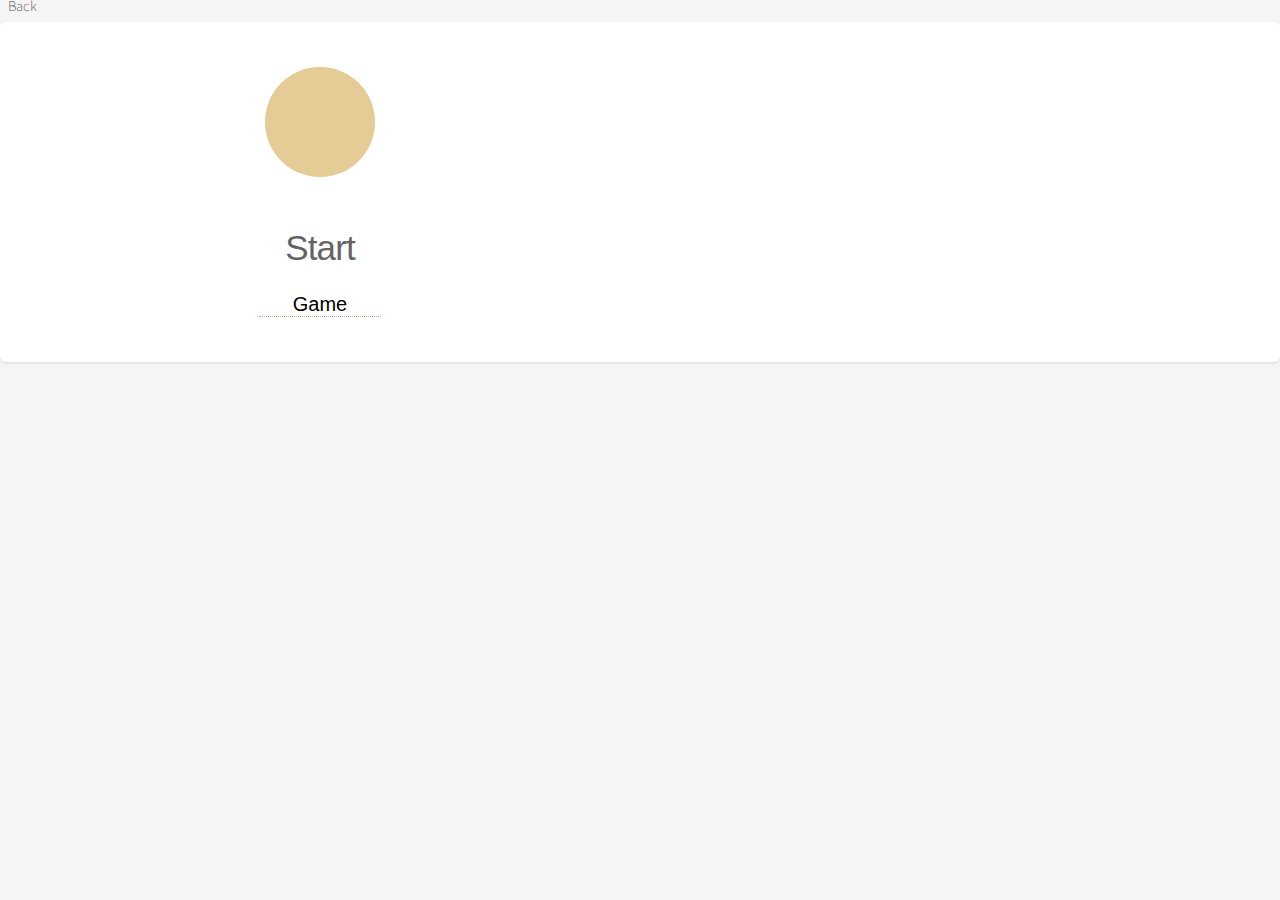
==== www/game.html @ 00e38f8a "Add files via upload" ====
<!DOCTYPE HTML>
<!--
	Alpha by HTML5 UP
	html5up.net | @ajlkn
	Free for personal and commercial use under the CCA 3.0 license (html5up.net/license)
-->
<html>
	<head>
		<title>Paseo Ligths</title>
		<meta charset="utf-8" />
		<meta name="viewport" content="width=device-width, initial-scale=1" />
		<!--[if lte IE 8]><script src="assets/js/ie/html5shiv.js"></script><![endif]-->
		<link rel="stylesheet" href="css/main.css" />
		<!--[if lte IE 8]><link rel="stylesheet" href="assets/css/ie8.css" /><![endif]-->
	</head>

	<body class="landing">

			<div id="page-wrapper">
		<!-- Header -->
			<a href="index.html"><h1>	&nbsp	&nbspBack</h1></a>

					<section class="box special features">
						<div class="features-row">
								<section>
								<a href="#"> <button type="button" class="click-led" id="game" value="12" ><span class="icon major fa-lock accent5"></span>
								<h3>Start</h3>
								<ul class="actions">
									<li>Game</button></a></li>
								</ul>
							</section>
							
						</div>
				</section>

						</div>

		<!-- Scripts -->
			<script src="js/jquery.min.js"></script>
			<script src="js/jquery.dropotron.min.js"></script>
			<script src="js/jquery.scrollgress.min.js"></script>
			<script src="js/skel.min.js"></script>
			<script src="js/util.js"></script>
			<!--[if lte IE 8]><script src="assets/js/ie/respond.min.js"></script><![endif]-->
			<script src="js/main.js"></script>
			<!-- Lights scripts below --> 
			
			<script src="js/jquery-1.10.1.min.js"></script>
        	<script src="js/socket.io.js"></script>
        	<script src="js/index.js"></script>
        	<script src="js/jquery.min.js" type="text/javascript"></script>
        	<script src="js/jquery-ui.min.js" type="text/javascript"></script>
        	

	</body>
</html>
---- www/css/main.css ----
@import url("font-awesome.min.css");
@import url("https://fonts.googleapis.com/css?family=Source+Sans+Pro:300,400,300italic,400italic");

/*
	Alpha by HTML5 UP
	html5up.net | @ajlkn
	Free for personal and commercial use under the CCA 3.0 license (html5up.net/license)
*/

/* Reset */

	html, body, div, span, applet, object, iframe, h1, h2, h3, h4, h5, h6, p, blockquote, pre, a, abbr, acronym, address, big, cite, code, del, dfn, em, img, ins, kbd, q, s, samp, small, strike, strong, sub, sup, tt, var, b, u, i, center, dl, dt, dd, ol, ul, li, fieldset, form, label, legend, table, caption, tbody, tfoot, thead, tr, th, td, article, aside, canvas, details, embed, figure, figcaption, footer, header, hgroup, menu, nav, output, ruby, section, summary, time, mark, audio, video {
		margin: 0;
		padding: 0;
		border: 0;
		font-size: 100%;
		font: inherit;
		vertical-align: baseline;
	}

	article, aside, details, figcaption, figure, footer, header, hgroup, menu, nav, section {
		display: block;
	}

	body {
		line-height: 1;
	}

	ol, ul {
		list-style: none; 
	}

	blockquote, q {
		quotes: none;
	}

	blockquote:before, blockquote:after, q:before, q:after {
		content: '';
		content: none;
	}

	table {
		border-collapse: collapse;
		border-spacing: 0;
	}

	body {
		-webkit-text-size-adjust: none;
	}

/* Box Model */

	*, *:before, *:after {
		-moz-box-sizing: border-box;
		-webkit-box-sizing: border-box;
		box-sizing: border-box;
	}

/* Containers */

	.container {
		margin-left: auto;
		margin-right: auto;
	}

	.container.\31 25\25 {
		width: 100%;
		max-width: 75em;
		min-width: 60em;
	}

	.container.\37 5\25 {
		width: 45em;
	}

	.container.\35 0\25 {
		width: 30em;
	}

	.container.\32 5\25 {
		width: 15em;
	}

	.container {
		width: 60em;
	}

	@media screen and (max-width: 1680px) {

		.container.\31 25\25 {
			width: 100%;
			max-width: 75em;
			min-width: 60em;
		}

		.container.\37 5\25 {
			width: 45em;
		}

		.container.\35 0\25 {
			width: 30em;
		}

		.container.\32 5\25 {
			width: 15em;
		}

		.container {
			width: 60em;
		}

	}

	@media screen and (max-width: 1280px) {

		.container.\31 25\25 {
			width: 100%;
			max-width: 75em;
			min-width: 60em;
		}

		.container.\37 5\25 {
			width: 45em;
		}

		.container.\35 0\25 {
			width: 30em;
		}

		.container.\32 5\25 {
			width: 15em;
		}

		.container {
			width: 60em;
		}

	}

	@media screen and (max-width: 980px) {

		.container.\31 25\25 {
			width: 100%;
			max-width: 112.5%;
			min-width: 90%;
		}

		.container.\37 5\25 {
			width: 67.5%;
		}

		.container.\35 0\25 {
			width: 45%;
		}

		.container.\32 5\25 {
			width: 22.5%;
		}

		.container {
			width: 90%;
		}

	}

	@media screen and (max-width: 840px) {

		.container.\31 25\25 {
			width: 100%;
			max-width: 112.5%;
			min-width: 90%;
		}

		.container.\37 5\25 {
			width: 67.5%;
		}

		.container.\35 0\25 {
			width: 45%;
		}

		.container.\32 5\25 {
			width: 22.5%;
		}

		.container {
			width: 90% !important;
		}

	}

	@media screen and (max-width: 736px) {

		.container.\31 25\25 {
			width: 100%;
			max-width: 125%;
			min-width: 100%;
		}

		.container.\37 5\25 {
			width: 75%;
		}

		.container.\35 0\25 {
			width: 50%;
		}

		.container.\32 5\25 {
			width: 25%;
		}

		.container {
			width: 100% !important;
		}

	}

	@media screen and (max-width: 480px) {

		.container.\31 25\25 {
			width: 100%;
			max-width: 125%;
			min-width: 100%;
		}

		.container.\37 5\25 {
			width: 75%;
		}

		.container.\35 0\25 {
			width: 50%;
		}

		.container.\32 5\25 {
			width: 25%;
		}

		.container {
			width: 100% !important;
		}

	}

/* Grid */

	.row {
		border-bottom: solid 1px transparent;
		-moz-box-sizing: border-box;
		-webkit-box-sizing: border-box;
		box-sizing: border-box;
	}

	.row > * {
		float: left;
		-moz-box-sizing: border-box;
		-webkit-box-sizing: border-box;
		box-sizing: border-box;
	}

	.row:after, .row:before {
		content: '';
		display: block;
		clear: both;
		height: 0;
	}

	.row.uniform > * > :first-child {
		margin-top: 0;
	}

	.row.uniform > * > :last-child {
		margin-bottom: 0;
	}

	.row.\30 \25 > * {
		padding: 0 0 0 0em;
	}

	.row.\30 \25 {
		margin: 0 0 -1px 0em;
	}

	.row.uniform.\30 \25 > * {
		padding: 0em 0 0 0em;
	}

	.row.uniform.\30 \25 {
		margin: 0em 0 -1px 0em;
	}

	.row > * {
		padding: 0 0 0 2em;
	}

	.row {
		margin: 0 0 -1px -2em;
	}

	.row.uniform > * {
		padding: 2em 0 0 2em;
	}

	.row.uniform {
		margin: -2em 0 -1px -2em;
	}

	.row.\32 00\25 > * {
		padding: 0 0 0 4em;
	}

	.row.\32 00\25 {
		margin: 0 0 -1px -4em;
	}

	.row.uniform.\32 00\25 > * {
		padding: 4em 0 0 4em;
	}

	.row.uniform.\32 00\25 {
		margin: -4em 0 -1px -4em;
	}

	.row.\31 50\25 > * {
		padding: 0 0 0 3em;
	}

	.row.\31 50\25 {
		margin: 0 0 -1px -3em;
	}

	.row.uniform.\31 50\25 > * {
		padding: 3em 0 0 3em;
	}

	.row.uniform.\31 50\25 {
		margin: -3em 0 -1px -3em;
	}

	.row.\35 0\25 > * {
		padding: 0 0 0 1em;
	}

	.row.\35 0\25 {
		margin: 0 0 -1px -1em;
	}

	.row.uniform.\35 0\25 > * {
		padding: 1em 0 0 1em;
	}

	.row.uniform.\35 0\25 {
		margin: -1em 0 -1px -1em;
	}

	.row.\32 5\25 > * {
		padding: 0 0 0 0.5em;
	}

	.row.\32 5\25 {
		margin: 0 0 -1px -0.5em;
	}

	.row.uniform.\32 5\25 > * {
		padding: 0.5em 0 0 0.5em;
	}

	.row.uniform.\32 5\25 {
		margin: -0.5em 0 -1px -0.5em;
	}

	.\31 2u, .\31 2u\24 {
		width: 100%;
		clear: none;
		margin-left: 0;
	}

	.\31 1u, .\31 1u\24 {
		width: 91.6666666667%;
		clear: none;
		margin-left: 0;
	}

	.\31 0u, .\31 0u\24 {
		width: 83.3333333333%;
		clear: none;
		margin-left: 0;
	}

	.\39 u, .\39 u\24 {
		width: 75%;
		clear: none;
		margin-left: 0;
	}

	.\38 u, .\38 u\24 {
		width: 66.6666666667%;
		clear: none;
		margin-left: 0;
	}

	.\37 u, .\37 u\24 {
		width: 58.3333333333%;
		clear: none;
		margin-left: 0;
	}

	.\36 u, .\36 u\24 {
		width: 50%;
		clear: none;
		margin-left: 0;
	}

	.\35 u, .\35 u\24 {
		width: 41.6666666667%;
		clear: none;
		margin-left: 0;
	}

	.\34 u, .\34 u\24 {
		width: 33.3333333333%;
		clear: none;
		margin-left: 0;
	}

	.\33 u, .\33 u\24 {
		width: 25%;
		clear: none;
		margin-left: 0;
	}

	.\32 u, .\32 u\24 {
		width: 16.6666666667%;
		clear: none;
		margin-left: 0;
	}

	.\31 u, .\31 u\24 {
		width: 8.3333333333%;
		clear: none;
		margin-left: 0;
	}

	.\31 2u\24 + *,
	.\31 1u\24 + *,
	.\31 0u\24 + *,
	.\39 u\24 + *,
	.\38 u\24 + *,
	.\37 u\24 + *,
	.\36 u\24 + *,
	.\35 u\24 + *,
	.\34 u\24 + *,
	.\33 u\24 + *,
	.\32 u\24 + *,
	.\31 u\24 + * {
		clear: left;
	}

	.\-11u {
		margin-left: 91.66667%;
	}

	.\-10u {
		margin-left: 83.33333%;
	}

	.\-9u {
		margin-left: 75%;
	}

	.\-8u {
		margin-left: 66.66667%;
	}

	.\-7u {
		margin-left: 58.33333%;
	}

	.\-6u {
		margin-left: 50%;
	}

	.\-5u {
		margin-left: 41.66667%;
	}

	.\-4u {
		margin-left: 33.33333%;
	}

	.\-3u {
		margin-left: 25%;
	}

	.\-2u {
		margin-left: 16.66667%;
	}

	.\-1u {
		margin-left: 8.33333%;
	}

	@media screen and (max-width: 1680px) {

		.row > * {
			padding: 0 0 0 2em;
		}

		.row {
			margin: 0 0 -1px -2em;
		}

		.row.uniform > * {
			padding: 2em 0 0 2em;
		}

		.row.uniform {
			margin: -2em 0 -1px -2em;
		}

		.row.\32 00\25 > * {
			padding: 0 0 0 4em;
		}

		.row.\32 00\25 {
			margin: 0 0 -1px -4em;
		}

		.row.uniform.\32 00\25 > * {
			padding: 4em 0 0 4em;
		}

		.row.uniform.\32 00\25 {
			margin: -4em 0 -1px -4em;
		}

		.row.\31 50\25 > * {
			padding: 0 0 0 3em;
		}

		.row.\31 50\25 {
			margin: 0 0 -1px -3em;
		}

		.row.uniform.\31 50\25 > * {
			padding: 3em 0 0 3em;
		}

		.row.uniform.\31 50\25 {
			margin: -3em 0 -1px -3em;
		}

		.row.\35 0\25 > * {
			padding: 0 0 0 1em;
		}

		.row.\35 0\25 {
			margin: 0 0 -1px -1em;
		}

		.row.uniform.\35 0\25 > * {
			padding: 1em 0 0 1em;
		}

		.row.uniform.\35 0\25 {
			margin: -1em 0 -1px -1em;
		}

		.row.\32 5\25 > * {
			padding: 0 0 0 0.5em;
		}

		.row.\32 5\25 {
			margin: 0 0 -1px -0.5em;
		}

		.row.uniform.\32 5\25 > * {
			padding: 0.5em 0 0 0.5em;
		}

		.row.uniform.\32 5\25 {
			margin: -0.5em 0 -1px -0.5em;
		}

		.\31 2u\28wide\29, .\31 2u\24\28wide\29 {
			width: 100%;
			clear: none;
			margin-left: 0;
		}

		.\31 1u\28wide\29, .\31 1u\24\28wide\29 {
			width: 91.6666666667%;
			clear: none;
			margin-left: 0;
		}

		.\31 0u\28wide\29, .\31 0u\24\28wide\29 {
			width: 83.3333333333%;
			clear: none;
			margin-left: 0;
		}

		.\39 u\28wide\29, .\39 u\24\28wide\29 {
			width: 75%;
			clear: none;
			margin-left: 0;
		}

		.\38 u\28wide\29, .\38 u\24\28wide\29 {
			width: 66.6666666667%;
			clear: none;
			margin-left: 0;
		}

		.\37 u\28wide\29, .\37 u\24\28wide\29 {
			width: 58.3333333333%;
			clear: none;
			margin-left: 0;
		}

		.\36 u\28wide\29, .\36 u\24\28wide\29 {
			width: 50%;
			clear: none;
			margin-left: 0;
		}

		.\35 u\28wide\29, .\35 u\24\28wide\29 {
			width: 41.6666666667%;
			clear: none;
			margin-left: 0;
		}

		.\34 u\28wide\29, .\34 u\24\28wide\29 {
			width: 33.3333333333%;
			clear: none;
			margin-left: 0;
		}

		.\33 u\28wide\29, .\33 u\24\28wide\29 {
			width: 25%;
			clear: none;
			margin-left: 0;
		}

		.\32 u\28wide\29, .\32 u\24\28wide\29 {
			width: 16.6666666667%;
			clear: none;
			margin-left: 0;
		}

		.\31 u\28wide\29, .\31 u\24\28wide\29 {
			width: 8.3333333333%;
			clear: none;
			margin-left: 0;
		}

		.\31 2u\24\28wide\29 + *,
		.\31 1u\24\28wide\29 + *,
		.\31 0u\24\28wide\29 + *,
		.\39 u\24\28wide\29 + *,
		.\38 u\24\28wide\29 + *,
		.\37 u\24\28wide\29 + *,
		.\36 u\24\28wide\29 + *,
		.\35 u\24\28wide\29 + *,
		.\34 u\24\28wide\29 + *,
		.\33 u\24\28wide\29 + *,
		.\32 u\24\28wide\29 + *,
		.\31 u\24\28wide\29 + * {
			clear: left;
		}

		.\-11u\28wide\29 {
			margin-left: 91.66667%;
		}

		.\-10u\28wide\29 {
			margin-left: 83.33333%;
		}

		.\-9u\28wide\29 {
			margin-left: 75%;
		}

		.\-8u\28wide\29 {
			margin-left: 66.66667%;
		}

		.\-7u\28wide\29 {
			margin-left: 58.33333%;
		}

		.\-6u\28wide\29 {
			margin-left: 50%;
		}

		.\-5u\28wide\29 {
			margin-left: 41.66667%;
		}

		.\-4u\28wide\29 {
			margin-left: 33.33333%;
		}

		.\-3u\28wide\29 {
			margin-left: 25%;
		}

		.\-2u\28wide\29 {
			margin-left: 16.66667%;
		}

		.\-1u\28wide\29 {
			margin-left: 8.33333%;
		}

	}

	@media screen and (max-width: 1280px) {

		.row > * {
			padding: 0 0 0 2em;
		}

		.row {
			margin: 0 0 -1px -2em;
		}

		.row.uniform > * {
			padding: 2em 0 0 2em;
		}

		.row.uniform {
			margin: -2em 0 -1px -2em;
		}

		.row.\32 00\25 > * {
			padding: 0 0 0 4em;
		}

		.row.\32 00\25 {
			margin: 0 0 -1px -4em;
		}

		.row.uniform.\32 00\25 > * {
			padding: 4em 0 0 4em;
		}

		.row.uniform.\32 00\25 {
			margin: -4em 0 -1px -4em;
		}

		.row.\31 50\25 > * {
			padding: 0 0 0 3em;
		}

		.row.\31 50\25 {
			margin: 0 0 -1px -3em;
		}

		.row.uniform.\31 50\25 > * {
			padding: 3em 0 0 3em;
		}

		.row.uniform.\31 50\25 {
			margin: -3em 0 -1px -3em;
		}

		.row.\35 0\25 > * {
			padding: 0 0 0 1em;
		}

		.row.\35 0\25 {
			margin: 0 0 -1px -1em;
		}

		.row.uniform.\35 0\25 > * {
			padding: 1em 0 0 1em;
		}

		.row.uniform.\35 0\25 {
			margin: -1em 0 -1px -1em;
		}

		.row.\32 5\25 > * {
			padding: 0 0 0 0.5em;
		}

		.row.\32 5\25 {
			margin: 0 0 -1px -0.5em;
		}

		.row.uniform.\32 5\25 > * {
			padding: 0.5em 0 0 0.5em;
		}

		.row.uniform.\32 5\25 {
			margin: -0.5em 0 -1px -0.5em;
		}

		.\31 2u\28normal\29, .\31 2u\24\28normal\29 {
			width: 100%;
			clear: none;
			margin-left: 0;
		}

		.\31 1u\28normal\29, .\31 1u\24\28normal\29 {
			width: 91.6666666667%;
			clear: none;
			margin-left: 0;
		}

		.\31 0u\28normal\29, .\31 0u\24\28normal\29 {
			width: 83.3333333333%;
			clear: none;
			margin-left: 0;
		}

		.\39 u\28normal\29, .\39 u\24\28normal\29 {
			width: 75%;
			clear: none;
			margin-left: 0;
		}

		.\38 u\28normal\29, .\38 u\24\28normal\29 {
			width: 66.6666666667%;
			clear: none;
			margin-left: 0;
		}

		.\37 u\28normal\29, .\37 u\24\28normal\29 {
			width: 58.3333333333%;
			clear: none;
			margin-left: 0;
		}

		.\36 u\28normal\29, .\36 u\24\28normal\29 {
			width: 50%;
			clear: none;
			margin-left: 0;
		}

		.\35 u\28normal\29, .\35 u\24\28normal\29 {
			width: 41.6666666667%;
			clear: none;
			margin-left: 0;
		}

		.\34 u\28normal\29, .\34 u\24\28normal\29 {
			width: 33.3333333333%;
			clear: none;
			margin-left: 0;
		}

		.\33 u\28normal\29, .\33 u\24\28normal\29 {
			width: 25%;
			clear: none;
			margin-left: 0;
		}

		.\32 u\28normal\29, .\32 u\24\28normal\29 {
			width: 16.6666666667%;
			clear: none;
			margin-left: 0;
		}

		.\31 u\28normal\29, .\31 u\24\28normal\29 {
			width: 8.3333333333%;
			clear: none;
			margin-left: 0;
		}

		.\31 2u\24\28normal\29 + *,
		.\31 1u\24\28normal\29 + *,
		.\31 0u\24\28normal\29 + *,
		.\39 u\24\28normal\29 + *,
		.\38 u\24\28normal\29 + *,
		.\37 u\24\28normal\29 + *,
		.\36 u\24\28normal\29 + *,
		.\35 u\24\28normal\29 + *,
		.\34 u\24\28normal\29 + *,
		.\33 u\24\28normal\29 + *,
		.\32 u\24\28normal\29 + *,
		.\31 u\24\28normal\29 + * {
			clear: left;
		}

		.\-11u\28normal\29 {
			margin-left: 91.66667%;
		}

		.\-10u\28normal\29 {
			margin-left: 83.33333%;
		}

		.\-9u\28normal\29 {
			margin-left: 75%;
		}

		.\-8u\28normal\29 {
			margin-left: 66.66667%;
		}

		.\-7u\28normal\29 {
			margin-left: 58.33333%;
		}

		.\-6u\28normal\29 {
			margin-left: 50%;
		}

		.\-5u\28normal\29 {
			margin-left: 41.66667%;
		}

		.\-4u\28normal\29 {
			margin-left: 33.33333%;
		}

		.\-3u\28normal\29 {
			margin-left: 25%;
		}

		.\-2u\28normal\29 {
			margin-left: 16.66667%;
		}

		.\-1u\28normal\29 {
			margin-left: 8.33333%;
		}

	}

	@media screen and (max-width: 980px) {

		.row > * {
			padding: 0 0 0 2em;
		}

		.row {
			margin: 0 0 -1px -2em;
		}

		.row.uniform > * {
			padding: 2em 0 0 2em;
		}

		.row.uniform {
			margin: -2em 0 -1px -2em;
		}

		.row.\32 00\25 > * {
			padding: 0 0 0 4em;
		}

		.row.\32 00\25 {
			margin: 0 0 -1px -4em;
		}

		.row.uniform.\32 00\25 > * {
			padding: 4em 0 0 4em;
		}

		.row.uniform.\32 00\25 {
			margin: -4em 0 -1px -4em;
		}

		.row.\31 50\25 > * {
			padding: 0 0 0 3em;
		}

		.row.\31 50\25 {
			margin: 0 0 -1px -3em;
		}

		.row.uniform.\31 50\25 > * {
			padding: 3em 0 0 3em;
		}

		.row.uniform.\31 50\25 {
			margin: -3em 0 -1px -3em;
		}

		.row.\35 0\25 > * {
			padding: 0 0 0 1em;
		}

		.row.\35 0\25 {
			margin: 0 0 -1px -1em;
		}

		.row.uniform.\35 0\25 > * {
			padding: 1em 0 0 1em;
		}

		.row.uniform.\35 0\25 {
			margin: -1em 0 -1px -1em;
		}

		.row.\32 5\25 > * {
			padding: 0 0 0 0.5em;
		}

		.row.\32 5\25 {
			margin: 0 0 -1px -0.5em;
		}

		.row.uniform.\32 5\25 > * {
			padding: 0.5em 0 0 0.5em;
		}

		.row.uniform.\32 5\25 {
			margin: -0.5em 0 -1px -0.5em;
		}

		.\31 2u\28narrow\29, .\31 2u\24\28narrow\29 {
			width: 100%;
			clear: none;
			margin-left: 0;
		}

		.\31 1u\28narrow\29, .\31 1u\24\28narrow\29 {
			width: 91.6666666667%;
			clear: none;
			margin-left: 0;
		}

		.\31 0u\28narrow\29, .\31 0u\24\28narrow\29 {
			width: 83.3333333333%;
			clear: none;
			margin-left: 0;
		}

		.\39 u\28narrow\29, .\39 u\24\28narrow\29 {
			width: 75%;
			clear: none;
			margin-left: 0;
		}

		.\38 u\28narrow\29, .\38 u\24\28narrow\29 {
			width: 66.6666666667%;
			clear: none;
			margin-left: 0;
		}

		.\37 u\28narrow\29, .\37 u\24\28narrow\29 {
			width: 58.3333333333%;
			clear: none;
			margin-left: 0;
		}

		.\36 u\28narrow\29, .\36 u\24\28narrow\29 {
			width: 50%;
			clear: none;
			margin-left: 0;
		}

		.\35 u\28narrow\29, .\35 u\24\28narrow\29 {
			width: 41.6666666667%;
			clear: none;
			margin-left: 0;
		}

		.\34 u\28narrow\29, .\34 u\24\28narrow\29 {
			width: 33.3333333333%;
			clear: none;
			margin-left: 0;
		}

		.\33 u\28narrow\29, .\33 u\24\28narrow\29 {
			width: 25%;
			clear: none;
			margin-left: 0;
		}

		.\32 u\28narrow\29, .\32 u\24\28narrow\29 {
			width: 16.6666666667%;
			clear: none;
			margin-left: 0;
		}

		.\31 u\28narrow\29, .\31 u\24\28narrow\29 {
			width: 8.3333333333%;
			clear: none;
			margin-left: 0;
		}

		.\31 2u\24\28narrow\29 + *,
		.\31 1u\24\28narrow\29 + *,
		.\31 0u\24\28narrow\29 + *,
		.\39 u\24\28narrow\29 + *,
		.\38 u\24\28narrow\29 + *,
		.\37 u\24\28narrow\29 + *,
		.\36 u\24\28narrow\29 + *,
		.\35 u\24\28narrow\29 + *,
		.\34 u\24\28narrow\29 + *,
		.\33 u\24\28narrow\29 + *,
		.\32 u\24\28narrow\29 + *,
		.\31 u\24\28narrow\29 + * {
			clear: left;
		}

		.\-11u\28narrow\29 {
			margin-left: 91.66667%;
		}

		.\-10u\28narrow\29 {
			margin-left: 83.33333%;
		}

		.\-9u\28narrow\29 {
			margin-left: 75%;
		}

		.\-8u\28narrow\29 {
			margin-left: 66.66667%;
		}

		.\-7u\28narrow\29 {
			margin-left: 58.33333%;
		}

		.\-6u\28narrow\29 {
			margin-left: 50%;
		}

		.\-5u\28narrow\29 {
			margin-left: 41.66667%;
		}

		.\-4u\28narrow\29 {
			margin-left: 33.33333%;
		}

		.\-3u\28narrow\29 {
			margin-left: 25%;
		}

		.\-2u\28narrow\29 {
			margin-left: 16.66667%;
		}

		.\-1u\28narrow\29 {
			margin-left: 8.33333%;
		}

	}

	@media screen and (max-width: 840px) {

		.row > * {
			padding: 0 0 0 2em;
		}

		.row {
			margin: 0 0 -1px -2em;
		}

		.row.uniform > * {
			padding: 2em 0 0 2em;
		}

		.row.uniform {
			margin: -2em 0 -1px -2em;
		}

		.row.\32 00\25 > * {
			padding: 0 0 0 4em;
		}

		.row.\32 00\25 {
			margin: 0 0 -1px -4em;
		}

		.row.uniform.\32 00\25 > * {
			padding: 4em 0 0 4em;
		}

		.row.uniform.\32 00\25 {
			margin: -4em 0 -1px -4em;
		}

		.row.\31 50\25 > * {
			padding: 0 0 0 3em;
		}

		.row.\31 50\25 {
			margin: 0 0 -1px -3em;
		}

		.row.uniform.\31 50\25 > * {
			padding: 3em 0 0 3em;
		}

		.row.uniform.\31 50\25 {
			margin: -3em 0 -1px -3em;
		}

		.row.\35 0\25 > * {
			padding: 0 0 0 1em;
		}

		.row.\35 0\25 {
			margin: 0 0 -1px -1em;
		}

		.row.uniform.\35 0\25 > * {
			padding: 1em 0 0 1em;
		}

		.row.uniform.\35 0\25 {
			margin: -1em 0 -1px -1em;
		}

		.row.\32 5\25 > * {
			padding: 0 0 0 0.5em;
		}

		.row.\32 5\25 {
			margin: 0 0 -1px -0.5em;
		}

		.row.uniform.\32 5\25 > * {
			padding: 0.5em 0 0 0.5em;
		}

		.row.uniform.\32 5\25 {
			margin: -0.5em 0 -1px -0.5em;
		}

		.\31 2u\28narrower\29, .\31 2u\24\28narrower\29 {
			width: 100%;
			clear: none;
			margin-left: 0;
		}

		.\31 1u\28narrower\29, .\31 1u\24\28narrower\29 {
			width: 91.6666666667%;
			clear: none;
			margin-left: 0;
		}

		.\31 0u\28narrower\29, .\31 0u\24\28narrower\29 {
			width: 83.3333333333%;
			clear: none;
			margin-left: 0;
		}

		.\39 u\28narrower\29, .\39 u\24\28narrower\29 {
			width: 75%;
			clear: none;
			margin-left: 0;
		}

		.\38 u\28narrower\29, .\38 u\24\28narrower\29 {
			width: 66.6666666667%;
			clear: none;
			margin-left: 0;
		}

		.\37 u\28narrower\29, .\37 u\24\28narrower\29 {
			width: 58.3333333333%;
			clear: none;
			margin-left: 0;
		}

		.\36 u\28narrower\29, .\36 u\24\28narrower\29 {
			width: 50%;
			clear: none;
			margin-left: 0;
		}

		.\35 u\28narrower\29, .\35 u\24\28narrower\29 {
			width: 41.6666666667%;
			clear: none;
			margin-left: 0;
		}

		.\34 u\28narrower\29, .\34 u\24\28narrower\29 {
			width: 33.3333333333%;
			clear: none;
			margin-left: 0;
		}

		.\33 u\28narrower\29, .\33 u\24\28narrower\29 {
			width: 25%;
			clear: none;
			margin-left: 0;
		}

		.\32 u\28narrower\29, .\32 u\24\28narrower\29 {
			width: 16.6666666667%;
			clear: none;
			margin-left: 0;
		}

		.\31 u\28narrower\29, .\31 u\24\28narrower\29 {
			width: 8.3333333333%;
			clear: none;
			margin-left: 0;
		}

		.\31 2u\24\28narrower\29 + *,
		.\31 1u\24\28narrower\29 + *,
		.\31 0u\24\28narrower\29 + *,
		.\39 u\24\28narrower\29 + *,
		.\38 u\24\28narrower\29 + *,
		.\37 u\24\28narrower\29 + *,
		.\36 u\24\28narrower\29 + *,
		.\35 u\24\28narrower\29 + *,
		.\34 u\24\28narrower\29 + *,
		.\33 u\24\28narrower\29 + *,
		.\32 u\24\28narrower\29 + *,
		.\31 u\24\28narrower\29 + * {
			clear: left;
		}

		.\-11u\28narrower\29 {
			margin-left: 91.66667%;
		}

		.\-10u\28narrower\29 {
			margin-left: 83.33333%;
		}

		.\-9u\28narrower\29 {
			margin-left: 75%;
		}

		.\-8u\28narrower\29 {
			margin-left: 66.66667%;
		}

		.\-7u\28narrower\29 {
			margin-left: 58.33333%;
		}

		.\-6u\28narrower\29 {
			margin-left: 50%;
		}

		.\-5u\28narrower\29 {
			margin-left: 41.66667%;
		}

		.\-4u\28narrower\29 {
			margin-left: 33.33333%;
		}

		.\-3u\28narrower\29 {
			margin-left: 25%;
		}

		.\-2u\28narrower\29 {
			margin-left: 16.66667%;
		}

		.\-1u\28narrower\29 {
			margin-left: 8.33333%;
		}

	}

	@media screen and (max-width: 736px) {

		.row > * {
			padding: 0 0 0 2em;
		}

		.row {
			margin: 0 0 -1px -2em;
		}

		.row.uniform > * {
			padding: 2em 0 0 2em;
		}

		.row.uniform {
			margin: -2em 0 -1px -2em;
		}

		.row.\32 00\25 > * {
			padding: 0 0 0 4em;
		}

		.row.\32 00\25 {
			margin: 0 0 -1px -4em;
		}

		.row.uniform.\32 00\25 > * {
			padding: 4em 0 0 4em;
		}

		.row.uniform.\32 00\25 {
			margin: -4em 0 -1px -4em;
		}

		.row.\31 50\25 > * {
			padding: 0 0 0 3em;
		}

		.row.\31 50\25 {
			margin: 0 0 -1px -3em;
		}

		.row.uniform.\31 50\25 > * {
			padding: 3em 0 0 3em;
		}

		.row.uniform.\31 50\25 {
			margin: -3em 0 -1px -3em;
		}

		.row.\35 0\25 > * {
			padding: 0 0 0 1em;
		}

		.row.\35 0\25 {
			margin: 0 0 -1px -1em;
		}

		.row.uniform.\35 0\25 > * {
			padding: 1em 0 0 1em;
		}

		.row.uniform.\35 0\25 {
			margin: -1em 0 -1px -1em;
		}

		.row.\32 5\25 > * {
			padding: 0 0 0 0.5em;
		}

		.row.\32 5\25 {
			margin: 0 0 -1px -0.5em;
		}

		.row.uniform.\32 5\25 > * {
			padding: 0.5em 0 0 0.5em;
		}

		.row.uniform.\32 5\25 {
			margin: -0.5em 0 -1px -0.5em;
		}

		.\31 2u\28mobile\29, .\31 2u\24\28mobile\29 {
			width: 100%;
			clear: none;
			margin-left: 0;
		}

		.\31 1u\28mobile\29, .\31 1u\24\28mobile\29 {
			width: 91.6666666667%;
			clear: none;
			margin-left: 0;
		}

		.\31 0u\28mobile\29, .\31 0u\24\28mobile\29 {
			width: 83.3333333333%;
			clear: none;
			margin-left: 0;
		}

		.\39 u\28mobile\29, .\39 u\24\28mobile\29 {
			width: 75%;
			clear: none;
			margin-left: 0;
		}

		.\38 u\28mobile\29, .\38 u\24\28mobile\29 {
			width: 66.6666666667%;
			clear: none;
			margin-left: 0;
		}

		.\37 u\28mobile\29, .\37 u\24\28mobile\29 {
			width: 58.3333333333%;
			clear: none;
			margin-left: 0;
		}

		.\36 u\28mobile\29, .\36 u\24\28mobile\29 {
			width: 50%;
			clear: none;
			margin-left: 0;
		}

		.\35 u\28mobile\29, .\35 u\24\28mobile\29 {
			width: 41.6666666667%;
			clear: none;
			margin-left: 0;
		}

		.\34 u\28mobile\29, .\34 u\24\28mobile\29 {
			width: 33.3333333333%;
			clear: none;
			margin-left: 0;
		}

		.\33 u\28mobile\29, .\33 u\24\28mobile\29 {
			width: 25%;
			clear: none;
			margin-left: 0;
		}

		.\32 u\28mobile\29, .\32 u\24\28mobile\29 {
			width: 16.6666666667%;
			clear: none;
			margin-left: 0;
		}

		.\31 u\28mobile\29, .\31 u\24\28mobile\29 {
			width: 8.3333333333%;
			clear: none;
			margin-left: 0;
		}

		.\31 2u\24\28mobile\29 + *,
		.\31 1u\24\28mobile\29 + *,
		.\31 0u\24\28mobile\29 + *,
		.\39 u\24\28mobile\29 + *,
		.\38 u\24\28mobile\29 + *,
		.\37 u\24\28mobile\29 + *,
		.\36 u\24\28mobile\29 + *,
		.\35 u\24\28mobile\29 + *,
		.\34 u\24\28mobile\29 + *,
		.\33 u\24\28mobile\29 + *,
		.\32 u\24\28mobile\29 + *,
		.\31 u\24\28mobile\29 + * {
			clear: left;
		}

		.\-11u\28mobile\29 {
			margin-left: 91.66667%;
		}

		.\-10u\28mobile\29 {
			margin-left: 83.33333%;
		}

		.\-9u\28mobile\29 {
			margin-left: 75%;
		}

		.\-8u\28mobile\29 {
			margin-left: 66.66667%;
		}

		.\-7u\28mobile\29 {
			margin-left: 58.33333%;
		}

		.\-6u\28mobile\29 {
			margin-left: 50%;
		}

		.\-5u\28mobile\29 {
			margin-left: 41.66667%;
		}

		.\-4u\28mobile\29 {
			margin-left: 33.33333%;
		}

		.\-3u\28mobile\29 {
			margin-left: 25%;
		}

		.\-2u\28mobile\29 {
			margin-left: 16.66667%;
		}

		.\-1u\28mobile\29 {
			margin-left: 8.33333%;
		}

	}

	@media screen and (max-width: 480px) {

		.row > * {
			padding: 0 0 0 2em;
		}

		.row {
			margin: 0 0 -1px -2em;
		}

		.row.uniform > * {
			padding: 2em 0 0 2em;
		}

		.row.uniform {
			margin: -2em 0 -1px -2em;
		}

		.row.\32 00\25 > * {
			padding: 0 0 0 4em;
		}

		.row.\32 00\25 {
			margin: 0 0 -1px -4em;
		}

		.row.uniform.\32 00\25 > * {
			padding: 4em 0 0 4em;
		}

		.row.uniform.\32 00\25 {
			margin: -4em 0 -1px -4em;
		}

		.row.\31 50\25 > * {
			padding: 0 0 0 3em;
		}

		.row.\31 50\25 {
			margin: 0 0 -1px -3em;
		}

		.row.uniform.\31 50\25 > * {
			padding: 3em 0 0 3em;
		}

		.row.uniform.\31 50\25 {
			margin: -3em 0 -1px -3em;
		}

		.row.\35 0\25 > * {
			padding: 0 0 0 1em;
		}

		.row.\35 0\25 {
			margin: 0 0 -1px -1em;
		}

		.row.uniform.\35 0\25 > * {
			padding: 1em 0 0 1em;
		}

		.row.uniform.\35 0\25 {
			margin: -1em 0 -1px -1em;
		}

		.row.\32 5\25 > * {
			padding: 0 0 0 0.5em;
		}

		.row.\32 5\25 {
			margin: 0 0 -1px -0.5em;
		}

		.row.uniform.\32 5\25 > * {
			padding: 0.5em 0 0 0.5em;
		}

		.row.uniform.\32 5\25 {
			margin: -0.5em 0 -1px -0.5em;
		}

		.\31 2u\28mobilep\29, .\31 2u\24\28mobilep\29 {
			width: 100%;
			clear: none;
			margin-left: 0;
		}

		.\31 1u\28mobilep\29, .\31 1u\24\28mobilep\29 {
			width: 91.6666666667%;
			clear: none;
			margin-left: 0;
		}

		.\31 0u\28mobilep\29, .\31 0u\24\28mobilep\29 {
			width: 83.3333333333%;
			clear: none;
			margin-left: 0;
		}

		.\39 u\28mobilep\29, .\39 u\24\28mobilep\29 {
			width: 75%;
			clear: none;
			margin-left: 0;
		}

		.\38 u\28mobilep\29, .\38 u\24\28mobilep\29 {
			width: 66.6666666667%;
			clear: none;
			margin-left: 0;
		}

		.\37 u\28mobilep\29, .\37 u\24\28mobilep\29 {
			width: 58.3333333333%;
			clear: none;
			margin-left: 0;
		}

		.\36 u\28mobilep\29, .\36 u\24\28mobilep\29 {
			width: 50%;
			clear: none;
			margin-left: 0;
		}

		.\35 u\28mobilep\29, .\35 u\24\28mobilep\29 {
			width: 41.6666666667%;
			clear: none;
			margin-left: 0;
		}

		.\34 u\28mobilep\29, .\34 u\24\28mobilep\29 {
			width: 33.3333333333%;
			clear: none;
			margin-left: 0;
		}

		.\33 u\28mobilep\29, .\33 u\24\28mobilep\29 {
			width: 25%;
			clear: none;
			margin-left: 0;
		}

		.\32 u\28mobilep\29, .\32 u\24\28mobilep\29 {
			width: 16.6666666667%;
			clear: none;
			margin-left: 0;
		}

		.\31 u\28mobilep\29, .\31 u\24\28mobilep\29 {
			width: 8.3333333333%;
			clear: none;
			margin-left: 0;
		}

		.\31 2u\24\28mobilep\29 + *,
		.\31 1u\24\28mobilep\29 + *,
		.\31 0u\24\28mobilep\29 + *,
		.\39 u\24\28mobilep\29 + *,
		.\38 u\24\28mobilep\29 + *,
		.\37 u\24\28mobilep\29 + *,
		.\36 u\24\28mobilep\29 + *,
		.\35 u\24\28mobilep\29 + *,
		.\34 u\24\28mobilep\29 + *,
		.\33 u\24\28mobilep\29 + *,
		.\32 u\24\28mobilep\29 + *,
		.\31 u\24\28mobilep\29 + * {
			clear: left;
		}

		.\-11u\28mobilep\29 {
			margin-left: 91.66667%;
		}

		.\-10u\28mobilep\29 {
			margin-left: 83.33333%;
		}

		.\-9u\28mobilep\29 {
			margin-left: 75%;
		}

		.\-8u\28mobilep\29 {
			margin-left: 66.66667%;
		}

		.\-7u\28mobilep\29 {
			margin-left: 58.33333%;
		}

		.\-6u\28mobilep\29 {
			margin-left: 50%;
		}

		.\-5u\28mobilep\29 {
			margin-left: 41.66667%;
		}

		.\-4u\28mobilep\29 {
			margin-left: 33.33333%;
		}

		.\-3u\28mobilep\29 {
			margin-left: 25%;
		}

		.\-2u\28mobilep\29 {
			margin-left: 16.66667%;
		}

		.\-1u\28mobilep\29 {
			margin-left: 8.33333%;
		}

	}

/* Basic */

	body {
		background: #f5f5f5;
	}

	body, input, select, textarea {
		color: #777;
		font-family: "Source Sans Pro", sans-serif;
		font-size: 16pt;
		font-weight: 300;
		line-height: 1.65em;
		letter-spacing: -0.015em;
	}

	a {
		-moz-transition: color 0.2s ease-in-out, border-bottom-color 0.2s ease-in-out;
		-webkit-transition: color 0.2s ease-in-out, border-bottom-color 0.2s ease-in-out;
		-ms-transition: color 0.2s ease-in-out, border-bottom-color 0.2s ease-in-out;
		transition: color 0.2s ease-in-out, border-bottom-color 0.2s ease-in-out;
		border-bottom: dotted 1px;
		color: #e89980;
		text-decoration: none;
	}

		a:hover {
			border-bottom-color: transparent;
		}

	strong, b {
		color: #646464;
		font-weight: 400;
	}

	em, i {
		font-style: italic;
	}

	p {
		margin: 0 0 2em 0;
	}

	h1, h2, h3, h4, h5, h6 {
		color: #646464;
		font-weight: 300;
		line-height: 1em;
		margin: 0 0 0.5em 0;
	}

		h1 a, h2 a, h3 a, h4 a, h5 a, h6 a {
			color: inherit;
			text-decoration: none;
		}

	h2 {
		font-size: 2.25em;
		line-height: 1.5em;
		letter-spacing: -0.035em;
	}

	h3 {
		font-size: 1.75em;
		line-height: 1.5em;
		letter-spacing: -0.025em;
	}

	h4 {
		font-size: 1.1em;
		line-height: 1.5em;
		letter-spacing: 0;
	}

	h5 {
		font-size: 0.9em;
		line-height: 1.5em;
		letter-spacing: 0;
	}

	h6 {
		font-size: 0.7em;
		line-height: 1.5em;
		letter-spacing: 0;
	}

	sub {
		font-size: 0.8em;
		position: relative;
		top: 0.5em;
	}

	sup {
		font-size: 0.8em;
		position: relative;
		top: -0.5em;
	}

	hr {
		border: 0;
		border-bottom: solid 2px #e5e5e5;
		margin: 2em 0;
	}

		hr.major {
			margin: 3em 0;
		}

	blockquote {
		border-left: solid 4px #e5e5e5;
		font-style: italic;
		margin: 0 0 2em 0;
		padding: 0.5em 0 0.5em 2em;
	}

	pre {
		-webkit-overflow-scrolling: touch;
		background: #f8f8f8;
		border-radius: 6px;
		border: solid 1px #e5e5e5;
		font-family: monospace;
		font-size: 0.9em;
		line-height: 1.75em;
		margin: 0 0 2em 0;
		overflow-x: auto;
		padding: 1em 1.5em;
	}

	code {
		background: #f8f8f8;
		border-radius: 6px;
		border: solid 1px #e5e5e5;
		font-family: monospace;
		font-size: 0.9em;
		margin: 0 0.25em;
		padding: 0.25em 0.65em;
	}

	.align-left {
		text-align: left;
	}

	.align-center {
		text-align: center;
	}

	.align-right {
		text-align: right;
	}

/* Section/Article */

	section.special, article.special {
		text-align: center;
	}

	header p {
		color: #999;
		position: relative;
		margin: 0 0 1.5em 0;
		font-style: italic;
	}

	header h2 + p {
		font-size: 1.25em;
		margin-top: -1em;
		line-height: 1.5em;
	}

	header h3 + p {
		font-size: 1.1em;
		margin-top: -0.85em;
		line-height: 1.5em;
	}

	header h4 + p,
	header h5 + p,
	header h6 + p {
		font-size: 0.8em;
		margin-top: -0.5em;
		line-height: 1.5em;
	}

	header.major {
		padding: 1em 0;
		text-align: center;
	}

		header.major h2 {
			margin: 0;
		}

		header.major p {
			display: inline-block;
			border-top: solid 2px #e5e5e5;
			color: #777;
			margin: 1.5em 0 0 0;
			padding: 1.5em 0 0 0;
			font-style: normal;
		}

/* Form */

	form {
		margin: 0 0 2em 0;
	}

	label {
		color: #646464;
		display: block;
		font-size: 0.9em;
		font-weight: 300;
		margin: 0 0 1em 0;
	}

	input[type="text"],
	input[type="password"],
	input[type="email"],
	select,
	textarea {
		-moz-appearance: none;
		-webkit-appearance: none;
		-ms-appearance: none;
		appearance: none;
		background: #f8f8f8;
		border-radius: 6px;
		border: solid 1px #e5e5e5;
		color: inherit;
		display: block;
		outline: 0;
		padding: 0 1em;
		text-decoration: none;
		width: 100%;
	}

		input[type="text"]:invalid,
		input[type="password"]:invalid,
		input[type="email"]:invalid,
		select:invalid,
		textarea:invalid {
			box-shadow: none;
		}

		input[type="text"]:focus,
		input[type="password"]:focus,
		input[type="email"]:focus,
		select:focus,
		textarea:focus {
			border-color: #e89980;
			box-shadow: 0 0 0 2px #e89980;
		}

	.select-wrapper {
		text-decoration: none;
		display: block;
		position: relative;
	}

		.select-wrapper:before {
			-moz-osx-font-smoothing: grayscale;
			-webkit-font-smoothing: antialiased;
			font-family: FontAwesome;
			font-style: normal;
			font-weight: normal;
			text-transform: none !important;
		}

		.select-wrapper:before {
			color: #e5e5e5;
			content: '\f078';
			display: block;
			height: 3em;
			line-height: 3em;
			pointer-events: none;
			position: absolute;
			right: 0;
			text-align: center;
			top: 0;
			width: 3em;
		}

		.select-wrapper select::-ms-expand {
			display: none;
		}

	input[type="text"],
	input[type="password"],
	input[type="email"],
	select {
		height: 3em;
	}

	textarea {
		padding: 0.75em 1em;
	}

	input[type="checkbox"],
	input[type="radio"] {
		-moz-appearance: none;
		-webkit-appearance: none;
		-ms-appearance: none;
		appearance: none;
		display: block;
		float: left;
		margin-right: -2em;
		opacity: 0;
		width: 1em;
		z-index: -1;
	}

		input[type="checkbox"] + label,
		input[type="radio"] + label {
			text-decoration: none;
			color: #777;
			cursor: pointer;
			display: inline-block;
			font-size: 1em;
			font-weight: 300;
			padding-left: 2.55em;
			padding-right: 0.75em;
			position: relative;
		}

			input[type="checkbox"] + label:before,
			input[type="radio"] + label:before {
				-moz-osx-font-smoothing: grayscale;
				-webkit-font-smoothing: antialiased;
				font-family: FontAwesome;
				font-style: normal;
				font-weight: normal;
				text-transform: none !important;
			}

			input[type="checkbox"] + label:before,
			input[type="radio"] + label:before {
				background: #f8f8f8;
				border-radius: 6px;
				border: solid 1px #e5e5e5;
				content: '';
				display: inline-block;
				height: 1.8em;
				left: 0;
				line-height: 1.725em;
				position: absolute;
				text-align: center;
				top: 0;
				width: 1.8em;
			}

		input[type="checkbox"]:checked + label:before,
		input[type="radio"]:checked + label:before {
			background: #666;
			border-color: #666;
			color: #ffffff;
			content: '\f00c';
		}

		input[type="checkbox"]:focus + label:before,
		input[type="radio"]:focus + label:before {
			border-color: #e89980;
			box-shadow: 0 0 0 1px #e89980;
		}

	input[type="checkbox"] + label:before {
		border-radius: 6px;
	}

	input[type="radio"] + label:before {
		border-radius: 100%;
	}

	::-webkit-input-placeholder {
		color: #999 !important;
		opacity: 1.0;
	}

	:-moz-placeholder {
		color: #999 !important;
		opacity: 1.0;
	}

	::-moz-placeholder {
		color: #999 !important;
		opacity: 1.0;
	}

	:-ms-input-placeholder {
		color: #999 !important;
		opacity: 1.0;
	}

	.formerize-placeholder {
		color: #999 !important;
		opacity: 1.0;
	}

/* Box */

	.box {
		background: #fff;
		border-radius: 6px;
		box-shadow: 0 2px 0 0 #e5e5e5;
		margin: 0 0 2em 0;
		padding: 3em;
	}

		.box > :last-child {
			margin-bottom: 0;
		}

		.box.alt {
			background: none !important;
			border-radius: 0 !important;
			box-shadow: none !important;
			margin: 0 0 2em 0;
			padding: 0 !important;
		}

		.box.features .features-row {
			border-top: solid 2px #e5e5e5;
			position: relative;
		}

			.box.features .features-row:after {
				clear: both;
				content: '';
				display: block;
			}

			.box.features .features-row section {
				float: left;
				padding: 3em;
				width: 50%;
			}

				.box.features .features-row section :last-child {
					margin-bottom: 0;
				}

				.box.features .features-row section:nth-child(2n) {
					padding-right: 0;
				}

					.box.features .features-row section:nth-child(2n):before {
						background: #e5e5e5;
						content: '';
						display: block;
						height: 100%;
						margin-left: -3em;
						position: absolute;
						top: 0;
						width: 2px;
					}

				.box.features .features-row section:nth-child(2n-1) {
					padding-left: 0;
				}

			.box.features .features-row:first-child {
				border-top: 0;
			}

				.box.features .features-row:first-child section {
					padding-top: 0;
				}

			.box.features .features-row:last-child {
				padding-bottom: 0;
			}

				.box.features .features-row:last-child section {
					padding-bottom: 0;
				}

		.box.special {
			text-align: center;
		}

		.box .image.featured {
			border-radius: 0;
			display: block;
			margin: 3em 0 3em -3em;
			position: relative; 
			width: calc(100% + 6em);
		}

			.box .image.featured img {
				border-radius: 0;
				display: block;
				width: 100%;
			}

			.box .image.featured:first-child {
				border-radius: 6px 6px 0 0;
				margin-bottom: 3em;
				margin-top: -3em;
			}

				.box .image.featured:first-child img {
					border-radius: 6px 6px 0 0;
				}

			.box .image.featured:last-child {
				border-radius: 0 0 6px 6px;
				margin-bottom: -3em;
				margin-top: 3em;
			}

				.box .image.featured:last-child img {
					border-radius: 0 0 6px 6px;
				}

/* Icon */

	.icon {
		text-decoration: none;
		border-bottom: none;
		position: relative;
	}

		.icon:before {
			-moz-osx-font-smoothing: grayscale;
			-webkit-font-smoothing: antialiased;
			font-family: FontAwesome;
			font-style: normal;
			font-weight: normal;
			text-transform: none !important;
		}

		.icon > .label {
			display: none;
		}

		.icon.major {
			background: #666;
			border-radius: 100%;
			color: #ffffff;
			cursor: default;
			display: inline-block;
			height: 5.5em;
			line-height: 5.5em;
			margin: 0 0 2em 0;
			width: 5.5em;
		}

			.icon.major:before {
				font-size: 2.5em;
			}

			.icon.major.accent1 {
				background: #666;
				color: #ffffff;
			}

			.icon.major.accent2 {
				background: #e89980;
				color: #ffffff;
			}

			.icon.major.accent3 {
				background: #7fcdb8;
				color: #ffffff;
			}

			.icon.major.accent4 {
				background: #90b0ba;
				color: #ffffff;
			}

			.icon.major.accent5 {
				background: #e5cb95;
				color: #ffffff;
			}

/* Image */

	.image {
		border-radius: 6px;
		border: 0;
		margin-left: 35%;
		display: inline-block;
		position: relative;
	}

		.image img {
			border-radius: 6px;
			display: block;
		}

		.image.left {
			float: left;
			padding: 0 1.5em 1em 0;
			top: 0.25em;
		}

		.image.right {
			float: right;
			padding: 0 0 1em 1.5em;
			top: 0.25em;
		}

		.image.fit {
			display: block;
			margin: 0 0 2em 0;
			width: 100%;
		}

			.image.fit img {
				display: block;
				width: 100%;
			}

/* List */

	ol {
		list-style: decimal;
		margin: 0 0 2em 0;
		padding-left: 1.25em;
	}

		ol li {
			padding-left: 0.25em;
		}

	ul {
		list-style: disc;
		margin: 0 0 2em 0;
		padding-left: 1em;
	}

		ul li {
			padding-left: 0.5em;
		}

		ul.alt {
			list-style: none;
			padding-left: 0;
		}

			ul.alt li {
				border-top: solid 1px #e5e5e5;
				padding: 0.5em 0;
			}

				ul.alt li:first-child {
					border-top: 0;
					padding-top: 0;
				}

		ul.icons {
			cursor: default;
			list-style: none;
			padding-left: 0;
		}

			ul.icons li {
				display: inline-block;
				padding: 0 1.25em 0 0;
			}

				ul.icons li:last-child {
					padding-right: 0;
				}

				ul.icons li .icon {
					color: inherit;
				}

					ul.icons li .icon:before {
						font-size: 1.75em;
					}

		ul.actions {
			cursor: default;
			list-style: none;
			padding-left: 0;
		}

			ul.actions li {
				display: inline-block;
				padding: 0 1em 0 0;
				vertical-align: middle;
			}

				ul.actions li:last-child {
					padding-right: 0;
				}

			ul.actions.small li {
				padding: 0 0.5em 0 0;
			}

			ul.actions.vertical li {
				display: block;
				padding: 1em 0 0 0;
			}

				ul.actions.vertical li:first-child {
					padding-top: 0;
				}

				ul.actions.vertical li > * {
					margin-bottom: 0;
				}

			ul.actions.vertical.small li {
				padding: 0.5em 0 0 0;
			}

				ul.actions.vertical.small li:first-child {
					padding-top: 0;
				}

			ul.actions.fit {
				display: table;
				margin-left: -1em;
				padding: 0;
				table-layout: fixed;
				width: calc(100% + 1em);
			}

				ul.actions.fit li {
					display: table-cell;
					padding: 0 0 0 1em;
				}

					ul.actions.fit li > * {
						margin-bottom: 0;
					}

				ul.actions.fit.small {
					margin-left: -0.5em;
					width: calc(100% + 0.5em);
				}

					ul.actions.fit.small li {
						padding: 0 0 0 0.5em;
					}

	dl {
		margin: 0 0 2em 0;
	}

/* Table */

	.table-wrapper {
		-webkit-overflow-scrolling: touch;
		overflow-x: auto;
	}

	table {
		margin: 0 0 2em 0;
		width: 100%;
	}

		table tbody tr {
			border: solid 1px #e5e5e5;
			border-left: 0;
			border-right: 0;
		}

			table tbody tr:nth-child(2n + 1) {
				background-color: #f8f8f8;
			}

		table td {
			padding: 0.75em 0.75em;
		}

		table th {
			color: #646464;
			font-size: 0.9em;
			font-weight: 300;
			padding: 0 0.75em 0.75em 0.75em;
			text-align: left;
		}

		table thead {
			border-bottom: solid 2px #e5e5e5;
		}

		table tfoot {
			border-top: solid 2px #e5e5e5;
		}

		table.alt {
			border-collapse: separate;
		}

			table.alt tbody tr td {
				border: solid 1px #e5e5e5;
				border-left-width: 0;
				border-top-width: 0;
			}

				table.alt tbody tr td:first-child {
					border-left-width: 1px;
				}

			table.alt tbody tr:first-child td {
				border-top-width: 1px;
			}

			table.alt thead {
				border-bottom: 0;
			}

			table.alt tfoot {
				border-top: 0;
			}

/* Button */

	input[type="submit"],
	input[type="reset"],
	input[type="button"],
	.button {
		-moz-appearance: none;
		-webkit-appearance: none;
		-ms-appearance: none;
		appearance: none;
		-moz-transition: background-color 0.2s ease-in-out, color 0.2s ease-in-out;
		-webkit-transition: background-color 0.2s ease-in-out, color 0.2s ease-in-out;
		-ms-transition: background-color 0.2s ease-in-out, color 0.2s ease-in-out;
		transition: background-color 0.2s ease-in-out, color 0.2s ease-in-out;
		background-color: #666;
		border-radius: 6px;
		border: 0;
		color: #ffffff;
		cursor: pointer;
		display: inline-block;
		font-weight: 400;
		height: 3em;
		line-height: 3em;
		padding: 0 2em;
		text-align: center;
		text-decoration: none;
		white-space: nowrap;
	}

		input[type="submit"]:hover,
		input[type="reset"]:hover,
		input[type="button"]:hover,
		.button:hover {
			background-color: #737373;
		}

		input[type="submit"]:active,
		input[type="reset"]:active,
		input[type="button"]:active,
		.button:active {
			background-color: #595959;
		}

		input[type="submit"].icon,
		input[type="reset"].icon,
		input[type="button"].icon,
		.button.icon {
			padding-left: 1.35em;
		}

			input[type="submit"].icon:before,
			input[type="reset"].icon:before,
			input[type="button"].icon:before,
			.button.icon:before {
				margin-right: 0.5em;
			}

		input[type="submit"].fit,
		input[type="reset"].fit,
		input[type="button"].fit,
		.button.fit {
			display: block;
			margin: 0 0 1em 0;
			width: 100%;
		}

		input[type="submit"].small,
		input[type="reset"].small,
		input[type="button"].small,
		.button.small {
			font-size: 0.8em;
			height: 2.7em;
			line-height: 2.7em;
		}

		input[type="submit"].big,
		input[type="reset"].big,
		input[type="button"].big,
		.button.big {
			font-size: 1.25em;
			height: 2.7em;
			line-height: 2.7em;
		}

		input[type="submit"].alt,
		input[type="reset"].alt,
		input[type="button"].alt,
		.button.alt {
			background-color: transparent;
			box-shadow: inset 0 0 0 2px #e5e5e5;
			color: #777;
		}

			input[type="submit"].alt:hover,
			input[type="reset"].alt:hover,
			input[type="button"].alt:hover,
			.button.alt:hover {
				background-color: #f8f8f8;
			}

			input[type="submit"].alt:active,
			input[type="reset"].alt:active,
			input[type="button"].alt:active,
			.button.alt:active {
				background-color: #f0f0f0;
			}

			input[type="submit"].alt.icon:before,
			input[type="reset"].alt.icon:before,
			input[type="button"].alt.icon:before,
			.button.alt.icon:before {
				color: #999;
			}

		input[type="submit"].special,
		input[type="reset"].special,
		input[type="button"].special,
		.button.special {
			background-color: #e89980;
			color: #ffffff !important;
		}

			input[type="submit"].special:hover,
			input[type="reset"].special:hover,
			input[type="button"].special:hover,
			.button.special:hover {
				background-color: #ecaa96;
			}

			input[type="submit"].special:active,
			input[type="reset"].special:active,
			input[type="button"].special:active,
			.button.special:active {
				background-color: #e4886a;
			}

		input[type="submit"].disabled, input[type="submit"]:disabled,
		input[type="reset"].disabled,
		input[type="reset"]:disabled,
		input[type="button"].disabled,
		input[type="button"]:disabled,
		.button.disabled,
		.button:disabled {
			background-color: #777 !important;
			box-shadow: inset 0 -0.15em 0 0 rgba(0, 0, 0, 0.15);
			color: #f5f5f5 !important;
			cursor: default;
			opacity: 0.25;
		}

/* Header */

	#page-wrapper {
		padding-top: 3em;
	}

	body.landing #page-wrapper {
		padding-top: 0;
	}

	@-moz-keyframes reveal-header {
		0% {
			top: -5em;
		}

		100% {
			top: 0;
		}
	}

	@-webkit-keyframes reveal-header {
		0% {
			top: -5em;
		}

		100% {
			top: 0;
		}
	}

	@-ms-keyframes reveal-header {
		0% {
			top: -5em;
		}

		100% {
			top: 0;
		}
	}

	@keyframes reveal-header {
		0% {
			top: -5em;
		}

		100% {
			top: 0;
		}
	}

	#header {
		background: #444;
		color: #bbb;
		cursor: default;
		height: 3.25em;
		left: 0;
		line-height: 3.25em;
		position: fixed;
		top: 0;
		width: 100%;
		z-index: 10000;
	}

		#header h1 {
			color: inherit;
			height: inherit;
			left: 1.25em;
			line-height: inherit;
			margin: 0;
			padding: 0;
			position: absolute;
			top: 0;
		}

			#header h1 a {
				color: #fff;
				font-weight: 400;
				border: 0;
			}

		#header nav {
			height: inherit;
			line-height: inherit;
			position: absolute;
			right: 0.75em;
			top: 0;
			vertical-align: middle;
		}

			#header nav > ul {
				list-style: none;
				margin: 0;
				padding-left: 0;
			}

				#header nav > ul > li {
					display: inline-block;
					padding-left: 0;
				}

					#header nav > ul > li > ul {
						display: none;
					}

					#header nav > ul > li a {
						display: inline-block;
						height: 2em;
						line-height: 1.95em;
						padding: 0 1em;
						border-radius: 6px;
					}

					#header nav > ul > li a:not(.button) {
						color: #fff;
						display: inline-block;
						text-decoration: none;
						border: 0;
					}

						#header nav > ul > li a:not(.button).icon:before {
							color: #999;
							margin-right: 0.5em;
						}

					#header nav > ul > li:first-child {
						margin-left: 0;
					}

					#header nav > ul > li.active a:not(.button) {
						background-color: rgba(153, 153, 153, 0.25);
					}

					#header nav > ul > li .button {
						margin: 0 0 0 0.5em;
						position: relative;
					}

		#header input[type="submit"],
		#header input[type="reset"],
		#header input[type="button"],
		#header .button {
			background-color: transparent;
			box-shadow: inset 0 0 0 2px #999;
			color: #fff;
		}

			#header input[type="submit"]:hover,
			#header input[type="reset"]:hover,
			#header input[type="button"]:hover,
			#header .button:hover {
				background-color: rgba(153, 153, 153, 0.25);
			}

			#header input[type="submit"]:active,
			#header input[type="reset"]:active,
			#header input[type="button"]:active,
			#header .button:active {
				background-color: rgba(153, 153, 153, 0.5);
			}

		#header .container {
			position: relative;
		}

			#header .container h1 {
				left: 0;
			}

			#header .container nav {
				right: 0;
			}

		#header.reveal {
			-moz-animation: reveal-header 0.5s;
			-webkit-animation: reveal-header 0.5s;
			-ms-animation: reveal-header 0.5s;
			animation: reveal-header 0.5s;
		}

		#header.alt {
			-moz-animation: none;
			-webkit-animation: none;
			-ms-animation: none;
			animation: none;
			background: none;
			color: rgba(255, 255, 255, 0.75);
			position: absolute;
		}

			#header.alt nav > ul > li a:not(.button).icon:before {
				color: rgba(255, 255, 255, 0.75);
			}

			#header.alt nav > ul > li.active a:not(.button) {
				background-color: rgba(255, 255, 255, 0.2);
			}

			#header.alt input[type="submit"],
			#header.alt input[type="reset"],
			#header.alt input[type="button"],
			#header.alt .button {
				box-shadow: inset 0 0 0 2px rgba(255, 255, 255, 0.5);
			}

				#header.alt input[type="submit"]:hover,
				#header.alt input[type="reset"]:hover,
				#header.alt input[type="button"]:hover,
				#header.alt .button:hover {
					background-color: rgba(255, 255, 255, 0.1);
				}

				#header.alt input[type="submit"]:active,
				#header.alt input[type="reset"]:active,
				#header.alt input[type="button"]:active,
				#header.alt .button:active {
					background-color: rgba(255, 255, 255, 0.2);
				}

	.dropotron {
		background: #fff;
		border-radius: 6px;
		box-shadow: 0 2px 0 0 rgba(0, 0, 0, 0.065), inset 0 -1px 0 0 #fff, inset 0 0 0 1px rgba(229, 229, 229, 0.5);
		list-style: none;
		margin: calc(-0.5em + 1px) 0 0 1px;
		padding: 0.5em 0;
		width: 11em;
	}

		.dropotron li {
			padding: 0;
		}

			.dropotron li a, .dropotron li span {
				-moz-transition: none;
				-webkit-transition: none;
				-ms-transition: none;
				transition: none;
				border: 0;
				border-top: solid 1px #f2f2f2;
				color: inherit;
				display: block;
				padding: 0.15em 1em;
			}

			.dropotron li:first-child > a, .dropotron li:first-child > span {
				border-top: 0;
			}

			.dropotron li.active > a, .dropotron li.active > span, .dropotron li:hover > a, .dropotron li:hover > span {
				background: #e89980;
				color: #ffffff;
			}

		.dropotron.level-0 {
			font-size: 0.9em;
			margin: 1em 0 0 0;
		}

			.dropotron.level-0:before {
				-moz-transform: rotate(45deg);
				-webkit-transform: rotate(45deg);
				-ms-transform: rotate(45deg);
				transform: rotate(45deg);
				background: #fff;
				border: solid 1px rgba(229, 229, 229, 0.5);
				border-bottom: 0;
				border-right: 0;
				box-shadow: -0.25em -0.125em 0.125em 0 rgba(0, 0, 0, 0.015);
				content: '';
				display: block;
				height: 0.75em;
				position: absolute;
				right: 1.25em;
				top: -0.375em;
				width: 0.75em;
				z-index: 0;
			}

/* Banner */

	#banner {
		background-attachment: scroll,							fixed;
		background-color: #666;
		background-image: url("../img/back.jpg"), url("../../images/banner.jpg"); /* ltblip_buscard.jpg josue_all_ext.png */
		background-position: center center,						center center;
		background-repeat: no-repeat,							no-repeat;
		background-size: cover,							cover;
		color: #fff;
		padding: 12em 0 20em 0;
		text-align: center;
	}

		#banner :last-child {
			margin-bottom: 0;
		}

		#banner h2, #banner h3, #banner h4, #banner h5, #banner h6 {
			color: #fff;
		}

		#banner h2 {
			font-size: 3.5em;
			line-height: 1em;
			margin: 0 0 0.5em 0;
			padding: 0;
		}

		#banner p {
			font-size: 1.25em;
			margin-bottom: 1.75em;
		}

		#banner input[type="submit"],
		#banner input[type="reset"],
		#banner input[type="button"],
		#banner .button {
			background-color: transparent;
			box-shadow: inset 0 0 0 2px rgba(255, 255, 255, 0.5);
			color: #fff;
			min-width: 12em;
		}

			#banner input[type="submit"]:hover,
			#banner input[type="reset"]:hover,
			#banner input[type="button"]:hover,
			#banner .button:hover {
				background-color: rgba(255, 255, 255, 0.1);
			}

			#banner input[type="submit"]:active,
			#banner input[type="reset"]:active,
			#banner input[type="button"]:active,
			#banner .button:active {
				background-color: rgba(255, 255, 255, 0.2);
			}

			#banner input[type="submit"].special,
			#banner input[type="reset"].special,
			#banner input[type="button"].special,
			#banner .button.special {
				background: #fff;
				color: #666 !important;
			}

/* Main */

	#main {
		padding: 4em 0;
	}

		#main > header {
			text-align: center;
			margin: 0 0 3em 0;
		}

			#main > header h2 {
				font-size: 2.75em;
				margin: 0;
			}

			#main > header p {
				border-top: solid 2px #e5e5e5;
				color: #777;
				display: inline-block;
				font-style: normal;
				margin: 1em 0 0 0;
				padding: 1em 0 1.25em 0;
			}

	body.landing #main {
		margin-top: -14em;
	}

/* Footer */

	#footer {
		background: #f0f0f0;
		padding: 4em 0 6em 0;
		text-align: center;
	}

		#footer .icons a {
			-moz-transition: opacity 0.2s ease-in-out;
			-webkit-transition: opacity 0.2s ease-in-out;
			-ms-transition: opacity 0.2s ease-in-out;
			transition: opacity 0.2s ease-in-out;
			opacity: 0.35;
		}

			#footer .icons a:hover {
				opacity: 0.75;
			}

		#footer .copyright {
			color: #999;
			font-size: 0.9em;
			line-height: 1em;
			margin: 2em 0 0 0;
			padding: 0;
			text-align: center;
		}

			#footer .copyright a {
				color: inherit;
			}

			#footer .copyright li {
				border-left: solid 1px #dddddd;
				display: inline-block;
				list-style: none;
				margin-left: 1em;
				padding-left: 1em;
			}

				#footer .copyright li:first-child {
					border-left: 0;
					margin-left: 0;
					padding-left: 0;
				}

/* CTA */

	#cta {
		background: #e89980;
		color: #f9e5df;
		padding: 3.5em 0 4em 0;
		text-align: center;
	}

		#cta h2, #cta h3, #cta h4, #cta h5, #cta h6 {
			color: inherit;
		}

		#cta form {
			margin: 0 auto;
			max-width: 100%;
			width: 25em;
		}

		#cta input[type="submit"],
		#cta input[type="reset"],
		#cta input[type="button"],
		#cta .button {
			box-shadow: none;
			background: #fff;
			color: #e89980;
		}

		#cta input[type="text"],
		#cta input[type="password"],
		#cta input[type="email"],
		#cta select,
		#cta textarea {
			color: #ffffff;
			background: rgba(255, 255, 255, 0.15);
			border: 0;
		}

			#cta input[type="text"]:focus,
			#cta input[type="password"]:focus,
			#cta input[type="email"]:focus,
			#cta select:focus,
			#cta textarea:focus {
				box-shadow: inset 0 0 0 2px #fff;
			}

		#cta ::-webkit-input-placeholder {
			color: rgba(255, 255, 255, 0.75) !important;
		}

		#cta :-moz-placeholder {
			color: rgba(255, 255, 255, 0.75) !important;
		}

		#cta ::-moz-placeholder {
			color: rgba(255, 255, 255, 0.75) !important;
		}

		#cta :-ms-input-placeholder {
			color: rgba(255, 255, 255, 0.75) !important;
		}

		#cta .formerize-placeholder {
			color: rgba(255, 255, 255, 0.75) !important;
		}

/* Wide */

	@media screen and (max-width: 1680px) {

		/* Basic */

			body, input, select, textarea {
				font-size: 13pt;
			}

		/* Banner */

			#banner {
				padding: 10em 0 18em 0;
			}

	}

/* Normal */

	@media screen and (max-width: 1280px) {

		/* Basic */

			body, input, select, textarea {
				font-size: 11pt;
			}

		/* Header */

			.dropotron.level-0 {
				font-size: 1em;
			}

		/* Banner */

			#banner {
				background-attachment: scroll;
			}

				#banner h2 {
					font-size: 3.5em;
				}

	}

/* Narrow */

	@media screen and (max-width: 980px) {

		/* Basic */

			body, input, select, textarea {
				font-size: 11pt;
			}

	}

/* Narrower */

	#navPanel, #navButton {
		display: none;
	}

	@media screen and (max-width: 840px) {

		/* Basic */

			html, body {
				overflow-x: hidden;
			}

			body, input, select, textarea {
				font-size: 11pt;
			}

			h2 br, h3 br, h4 br, h5 br, h6 br {
				display: none;
			}

		/* Section/Article */

			header br {
				display: none;
			}

			header.major {
				padding: 0 4em;
			}

		/* Box */

			.box {
				padding: 3em 2em;
			}

				.box.features > section {
					padding: 3em 2em;
				}

				.box .image.featured {
					margin-left: -2em;
					width: calc(100% + 4em);
				}

					.box .image.featured:first-child {
						margin-bottom: 3em;
						margin-top: -3em;
					}

					.box .image.featured:last-child {
						margin-bottom: -3em;
						margin-top: 3em;
					}

		/* Header */

			#page-wrapper {
				padding-top: 0;
			}

			#header {
				display: none;
			}

		/* Banner */

		/* Off-Canvas Navigation */

			#page-wrapper {
				-moz-backface-visibility: hidden;
				-webkit-backface-visibility: hidden;
				-ms-backface-visibility: hidden;
				backface-visibility: hidden;
				-moz-transition: -moz-transform 0.5s ease;
				-webkit-transition: -webkit-transform 0.5s ease;
				-ms-transition: -ms-transform 0.5s ease;
				transition: transform 0.5s ease;
				padding-bottom: 1px;
			}

			/*#navButton {
				-moz-backface-visibility: hidden;
				-webkit-backface-visibility: hidden;
				-ms-backface-visibility: hidden;
				backface-visibility: hidden;
				-moz-transition: -moz-transform 0.5s ease;
				-webkit-transition: -webkit-transform 0.5s ease;
				-ms-transition: -ms-transform 0.5s ease;
				transition: transform 0.5s ease;
				display: block;
				height: 44px;
				left: 0;
				position: fixed;
				top: 0;
				width: 100%;
				z-index: 10001;
			}*/

				#navButton .toggle {
					text-decoration: none;
					height: 100%;
					left: 0;
					position: absolute;
					top: 0;
					width: 100%;
					border: 0;
					outline: 0;
				}

					#navButton .toggle:before {
						-moz-osx-font-smoothing: grayscale;
						-webkit-font-smoothing: antialiased;
						font-family: FontAwesome;
						font-style: normal;
						font-weight: normal;
						text-transform: none !important;
					}

					#navButton .toggle:before {
						background: rgba(192, 192, 192, 0.75);
						border-radius: 6px;
						color: #fff;
						content: '\f0c9';
						display: block;
						font-size: 16px;
						height: 2.25em;
						left: 0.5em;
						line-height: 2.25em;
						position: absolute;
						text-align: center;
						top: 0.5em;
						width: 3.5em;
					}

			#navPanel {
				-moz-backface-visibility: hidden;
				-webkit-backface-visibility: hidden;
				-ms-backface-visibility: hidden;
				backface-visibility: hidden;
				-moz-transform: translateX(-275px);
				-webkit-transform: translateX(-275px);
				-ms-transform: translateX(-275px);
				transform: translateX(-275px);
				-moz-transition: -moz-transform 0.5s ease;
				-webkit-transition: -webkit-transform 0.5s ease;
				-ms-transition: -ms-transform 0.5s ease;
				transition: transform 0.5s ease;
				display: block;
				height: 100%;
				left: 0;
				overflow-y: auto;
				position: fixed;
				top: 0;
				width: 275px;
				z-index: 10002;
				background: #2b2b2b;
				color: #bbb;
			}

				#navPanel .link {
					border-bottom: 0;
					border-top: solid 1px rgba(255, 255, 255, 0.05);
					color: #bbb;
					display: block;
					height: 44px;
					line-height: 44px;
					padding: 0 1em 0 1em;
					text-decoration: none;
				}

					#navPanel .link:first-child {
						border-top: 0;
					}

					#navPanel .link.depth-0 {
						color: #fff;
					}

					#navPanel .link .indent-1 {
						display: inline-block;
						width: 1em;
					}

					#navPanel .link .indent-2 {
						display: inline-block;
						width: 2em;
					}

					#navPanel .link .indent-3 {
						display: inline-block;
						width: 3em;
					}

					#navPanel .link .indent-4 {
						display: inline-block;
						width: 4em;
					}

					#navPanel .link .indent-5 {
						display: inline-block;
						width: 5em;
					}

			body.navPanel-visible #page-wrapper {
				-moz-transform: translateX(275px);
				-webkit-transform: translateX(275px);
				-ms-transform: translateX(275px);
				transform: translateX(275px);
			}

			body.navPanel-visible #navButton {
				-moz-transform: translateX(275px);
				-webkit-transform: translateX(275px);
				-ms-transform: translateX(275px);
				transform: translateX(275px);
			}

			body.navPanel-visible #navPanel {
				-moz-transform: translateX(0);
				-webkit-transform: translateX(0);
				-ms-transform: translateX(0);
				transform: translateX(0);
			}

	}

/* Mobile */

	@media screen and (max-width: 736px) {

		/* Basic */

			body, input, select, textarea {
				font-size: 11pt;
			}

			h2 {
				font-size: 1.75em;
				line-height: 1.35em;
				letter-spacing: -0.025em;
			}

			h3 {
				font-size: 1.5em;
			}

			h4 {
				font-size: 1em;
			}

		/* Section/Article */

			header.major {
				padding: 1em;
			}

				header.major h2, header.major p {
					padding-left: 0.5em;
					padding-right: 0.5em;
				}

		/* Box */

			.box {
				margin: 1em;
				overflow-x: hidden;
				padding: 2em 2em !important;
			}

				.box.features .features-row {
					border-top: 0;
					padding: 0;
				}

					.box.features .features-row section {
						border: 0;
						border-top: solid 1px #e5e5e5 !important;
						float: none;
						margin: 2em 0 0 0 !important;
						padding: 2em 0 0 0 !important;
						width: 100%;
					}

					.box.features .features-row:first-child section:first-child {
						border-top: 0 !important;
						margin-top: 0 !important;
						padding-top: 0 !important;
					}

				.box .image.featured {
					margin-left: -2em;
					width: calc(100% + 4em);
				}

					.box .image.featured:first-child {
						margin-bottom: 2em;
						margin-top: -2em;
					}

					.box .image.featured:last-child {
						margin-bottom: -2em;
						margin-top: 2em;
					}

		/* Banner */

			#banner {
				padding: 4em 0;
			}

				#banner h2 {
					font-size: 2.25em;
				}

				#banner p {
					font-size: 1.25em;
				}

		/* Main */

			#main {
				padding: 4em 0 0 0;
			}

				#main > header {
					margin: 0 2em 1.5em 2em;
				}

					#main > header h2 {
						font-size: 2em;
					}

					#main > header p {
						font-size: 1em;
						padding-bottom: 1em;
					}

			body.landing #main {
				padding: 0;
				margin-top: 0;
			}

		/* Footer */

			#footer {
				padding: 4em 0;
			}

				#footer .copyright li {
					border-left: 0;
					display: block;
					line-height: 2em;
					margin-left: 0;
					padding-left: 0;
				}

	}

/* Mobile (Portrait) */

	@media screen and (max-width: 480px) {

		/* Basic */

			html, body {
				min-width: 320px;
			}

			body, input, select, textarea {
				font-size: 11pt;
			}

		/* Section/Article */

			header.major {
				padding: 0;
			}

		/* List */

			ul.actions {
				margin: 0 0 2em 0;
			}

				ul.actions li {
					display: block;
					padding: 1em 0 0 0;
					text-align: center;
					width: 100%;
				}

					ul.actions li:first-child {
						padding-top: 0;
					}

					ul.actions li > * {
						width: 100%;
						margin: 0 !important;
					}

						ul.actions li > *.icon:before {
							margin-left: -2em;
						}

				ul.actions.small li {
					padding: 0.5em 0 0 0;
				}

					ul.actions.small li:first-child {
						padding-top: 0;
					}

		/* Box */

			.box {
				border-radius: 0;
				box-shadow: none;
				margin: 1em 0 0 0;
				padding: 3em 1em !important;
			}

				.box.features .features-row section {
					margin: 3em 0 0 0 !important;
					padding: 3em 0 0 0 !important;
				}

				.box .image.featured {
					border-radius: 0;
					margin-left: -1em;
					width: calc(100% + 2em);
				}

					.box .image.featured img {
						border-radius: 0 !important;
					}

					.box .image.featured:first-child {
						margin-bottom: 3em;
						margin-top: -3em;
					}

					.box .image.featured:last-child {
						margin-bottom: -3em;
						margin-top: 3em;
					}

		/* Banner */

			#banner {
				padding: 5em 1em 4em 1em;
			}

		/* Main */

			#main > .box:first-child {
				margin-top: 0;
			}

		/* CTA */

			#cta {
				padding: 2.5em 1em 3em 1em;
			}

	}

	.click-led {
		background: none;
		border: none;
		text-decoration: none;
		position: relative;
		font-size: 20px;
		
	}
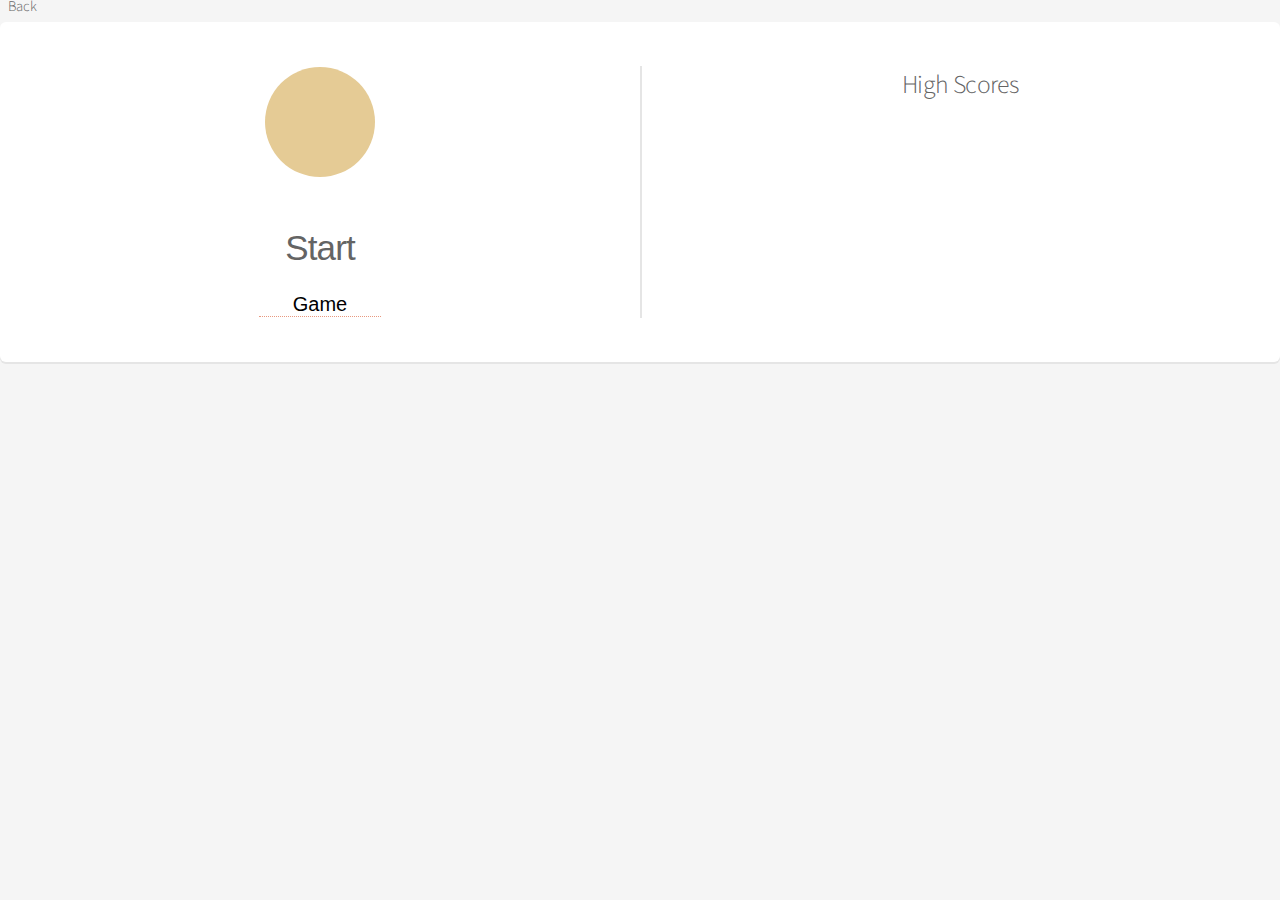
==== commit 5a90f1d4: "Add files via upload" ====
--- a/www/game.html
+++ b/www/game.html
@@ -29,6 +29,14 @@
 									<li>Game</button></a></li>
 								</ul>
 							</section>
+								<section>
+								
+								<h3>High Scores</h3>
+
+								<div id="id01"></div>
+
+
+							</section>
 							
 						</div>
 				</section>
@@ -50,7 +58,31 @@
         	<script src="js/index.js"></script>
         	<script src="js/jquery.min.js" type="text/javascript"></script>
         	<script src="js/jquery-ui.min.js" type="text/javascript"></script>
-        	
+        	<div id="id01"></div>
+
+<script>
+var xmlhttp = new XMLHttpRequest();
+var url = "../highscores.json";
+
+xmlhttp.onreadystatechange = function() {
+    if (this.readyState == 4 && this.status == 200) {
+        var myArr = JSON.parse(this.responseText);
+        myFunction(myArr);
+    }
+};
+xmlhttp.open("GET", url, true);
+xmlhttp.send();
+
+function myFunction(arr) {
+    var out = "";
+    var i;
+    for(i = 0; i < arr.length; i++) {
+        out += '<a href="' + arr[i].url + '">' + 
+        arr[i].display + '</a><br>';
+    }
+    document.getElementById("id01").innerHTML = out;
+}
+</script>
 
 	</body>
 </html>